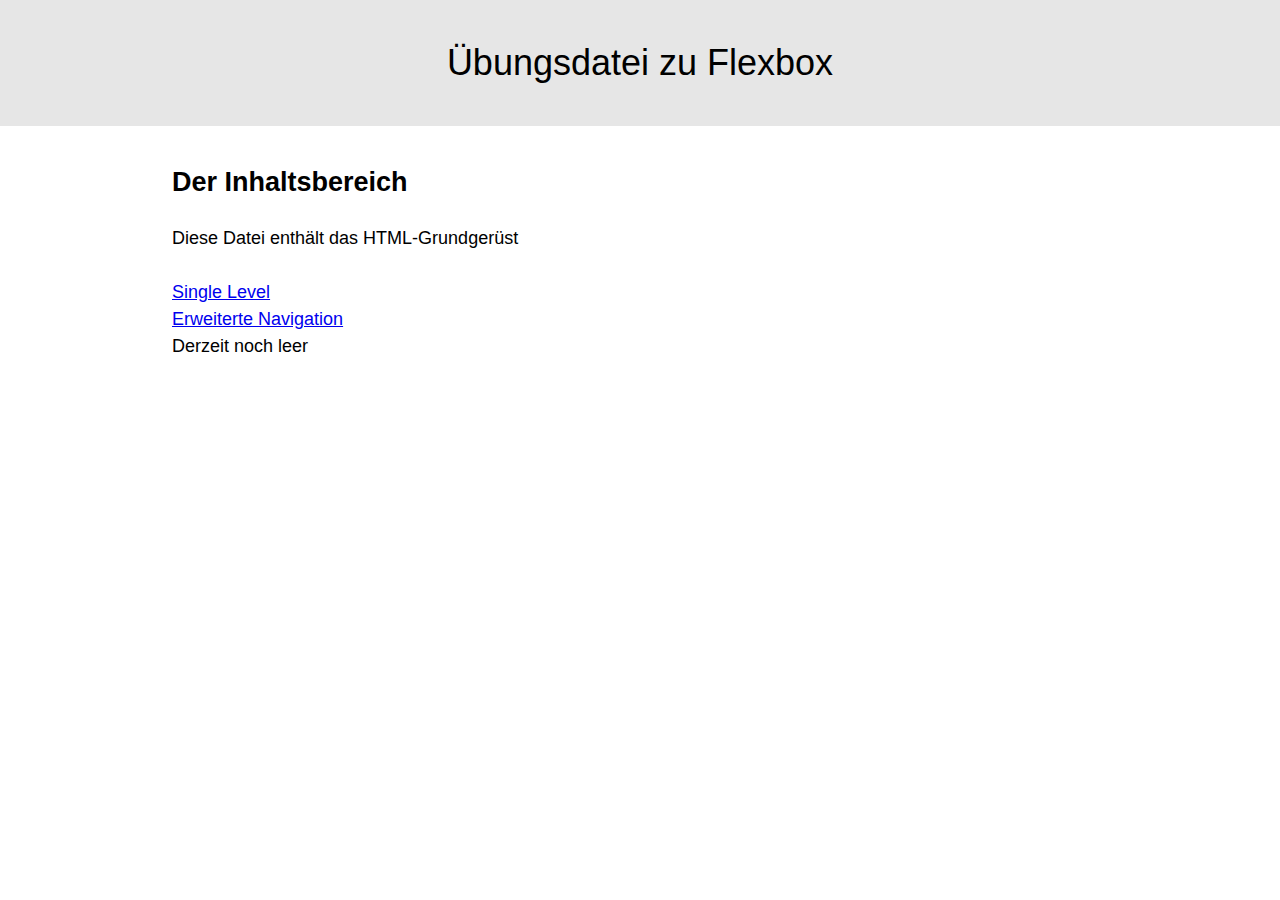
==== index.html @ 48df7ad0 "25. Juni 2019" ====
<!doctype html>
<html lang="de">
    <head>
        <!-- Damit alle Sonderzeichen richtig dargestellt werden, binden wir ein universelles Charakterset ein -->
		<meta charset="utf-8">
		<!-- Viewport dient dazu, auf verschiedenen Geräten die optimale Darstellung zu zeigen -->
		<meta name="viewport" content="width=device-width, initial-scale=1, maximum-scale=2, user-scalable=yes">
        <meta name="description" content="Modul101 statisches HTML5 und CSS lernen" />
        <meta name="keywords" content="ÜK-Kurs, Lehrlingsausbildung, betriebliche Kurse, HTML5, CSS, Stylesheet, Ostschweiz, Modul101" />
        <meta name="robots" content="index, follow" />
        <meta name="revisit-after" content="3 month" />

            <!-- Hier wird das kleine Firmensymbol als Favicon geladen -->
            <link rel="SHORTCUT ICON" href="img/favicon.ico">
            <!-- Hier werden alle Stylesheets geladen -->
            <link rel="stylesheet" href="styles/stylesheet.css">
            <title>HTML5 & CSS Beispiele</title>
     </head>

<body>
   <a class="skip-link screen-reader-text" href="#content">Zum Inhalt springen</a>
    <header class="pagehead">
        <div class="centered">
            <h1 class="site-title">Übungsdatei zu Flexbox</h1>
        </div>
    </header>
    <main class="main-area" id="content">
        <div class="centered">
            <h2>Der Inhaltsbereich</h2>
            <p>Diese Datei enthält das HTML-Grundgerüst</p>
            
            <a href="navigation/nav-single-level.html">Single Level</a><br />
            <a href="navigation/nav-advanced.html">Erweiterte Navigation</a>
            
        </div>
    </main>
    <footer class="footer-area centered">
        Derzeit noch leer
    </footer>
    
</body>
</html>
---- styles/stylesheet.css ----
@charset "utf-8";            

/* CSS Document */



/* Hier wird die Standard-CSS importiert, um verschiedene Browser abzugleichen */
@import url('normalize.css');

/* Hier wird die Vorlage für den Screenreader importiert */
@import url('accessibility.css');

/* Hier folgt das Stylesheet, um Web-Icons einbinden zu können */
@import url('https://maxcdn.bootstrapcdn.com/font-awesome/4.7.0/css/font-awesome.min.css');

/* Hier werden alle lokalen Designdefinitionen gespeichert */
@import url('layout.css');

/* Hier werden die Definitionen für den Header (Banner) gespeichert */
@import url('pagehead.css');


/* Hier werden alle Schriftdefinitionen gespeichert */
@import url('typography.css');

/* Hier werden Basis Navigationselemente gespeichert */
@import url('nav-base.css');

/* Hier werden Definitionen für einfache Navigationen gespeichert */
@import url('nav-single-level.css');

/* Hier werden Definitionen für erweiterte Navigationen gespeichert */
@import url('nav-advanced.css');

/* Hier werden Definitionen für Multi-Level-Navigationen gespeichert */
@import url('nav-multi-level.css');
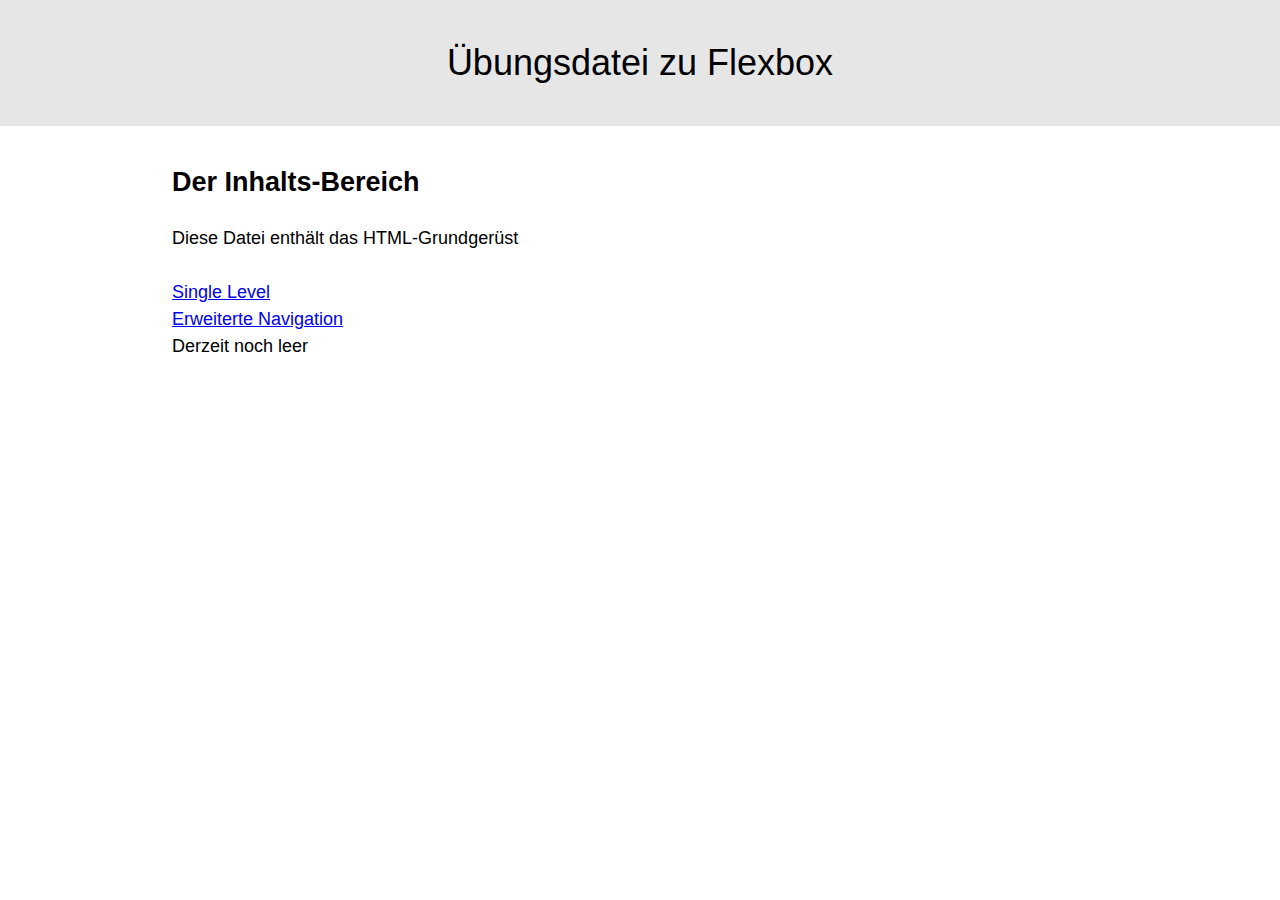
==== commit ba59e231: "Titel leicht geändert" ====
--- a/index.html
+++ b/index.html
@@ -5,7 +5,7 @@
 		<meta charset="utf-8">
 		<!-- Viewport dient dazu, auf verschiedenen Geräten die optimale Darstellung zu zeigen -->
 		<meta name="viewport" content="width=device-width, initial-scale=1, maximum-scale=2, user-scalable=yes">
-        <meta name="description" content="Modul101 statisches HTML5 und CSS lernen" />
+        <meta name="description" content="Modul 101 statisches HTML5 und CSS lernen" />
         <meta name="keywords" content="ÜK-Kurs, Lehrlingsausbildung, betriebliche Kurse, HTML5, CSS, Stylesheet, Ostschweiz, Modul101" />
         <meta name="robots" content="index, follow" />
         <meta name="revisit-after" content="3 month" />
@@ -26,7 +26,7 @@
     </header>
     <main class="main-area" id="content">
         <div class="centered">
-            <h2>Der Inhaltsbereich</h2>
+            <h2>Der Inhalts-Bereich</h2>
             <p>Diese Datei enthält das HTML-Grundgerüst</p>
             
             <a href="navigation/nav-single-level.html">Single Level</a><br />
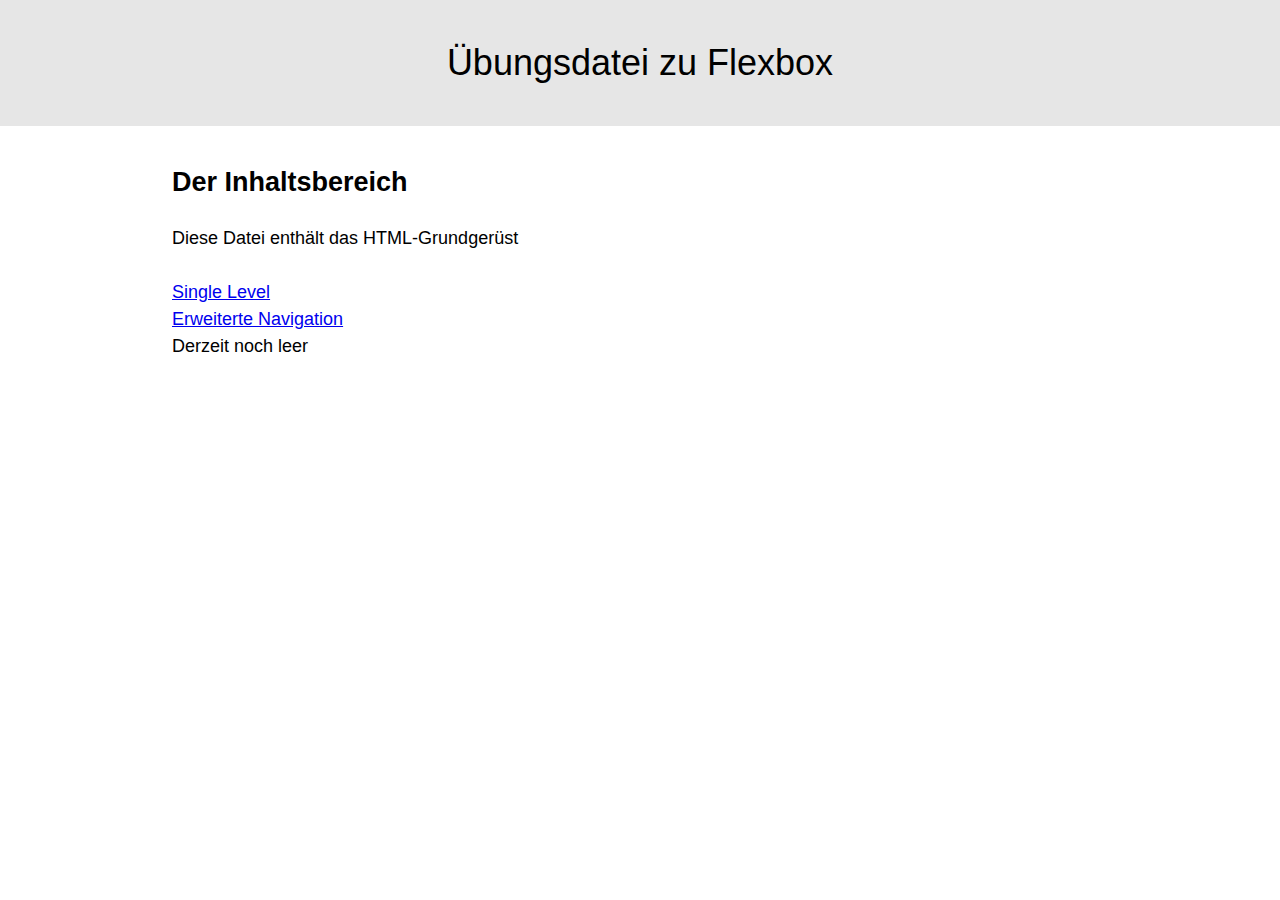
==== commit 29ad470d: "Zurück zum Original" ====
--- a/index.html
+++ b/index.html
@@ -5,7 +5,7 @@
 		<meta charset="utf-8">
 		<!-- Viewport dient dazu, auf verschiedenen Geräten die optimale Darstellung zu zeigen -->
 		<meta name="viewport" content="width=device-width, initial-scale=1, maximum-scale=2, user-scalable=yes">
-        <meta name="description" content="Modul 101 statisches HTML5 und CSS lernen" />
+        <meta name="description" content="Modul101 statisches HTML5 und CSS lernen" />
         <meta name="keywords" content="ÜK-Kurs, Lehrlingsausbildung, betriebliche Kurse, HTML5, CSS, Stylesheet, Ostschweiz, Modul101" />
         <meta name="robots" content="index, follow" />
         <meta name="revisit-after" content="3 month" />
@@ -26,7 +26,7 @@
     </header>
     <main class="main-area" id="content">
         <div class="centered">
-            <h2>Der Inhalts-Bereich</h2>
+            <h2>Der Inhaltsbereich</h2>
             <p>Diese Datei enthält das HTML-Grundgerüst</p>
             
             <a href="navigation/nav-single-level.html">Single Level</a><br />
